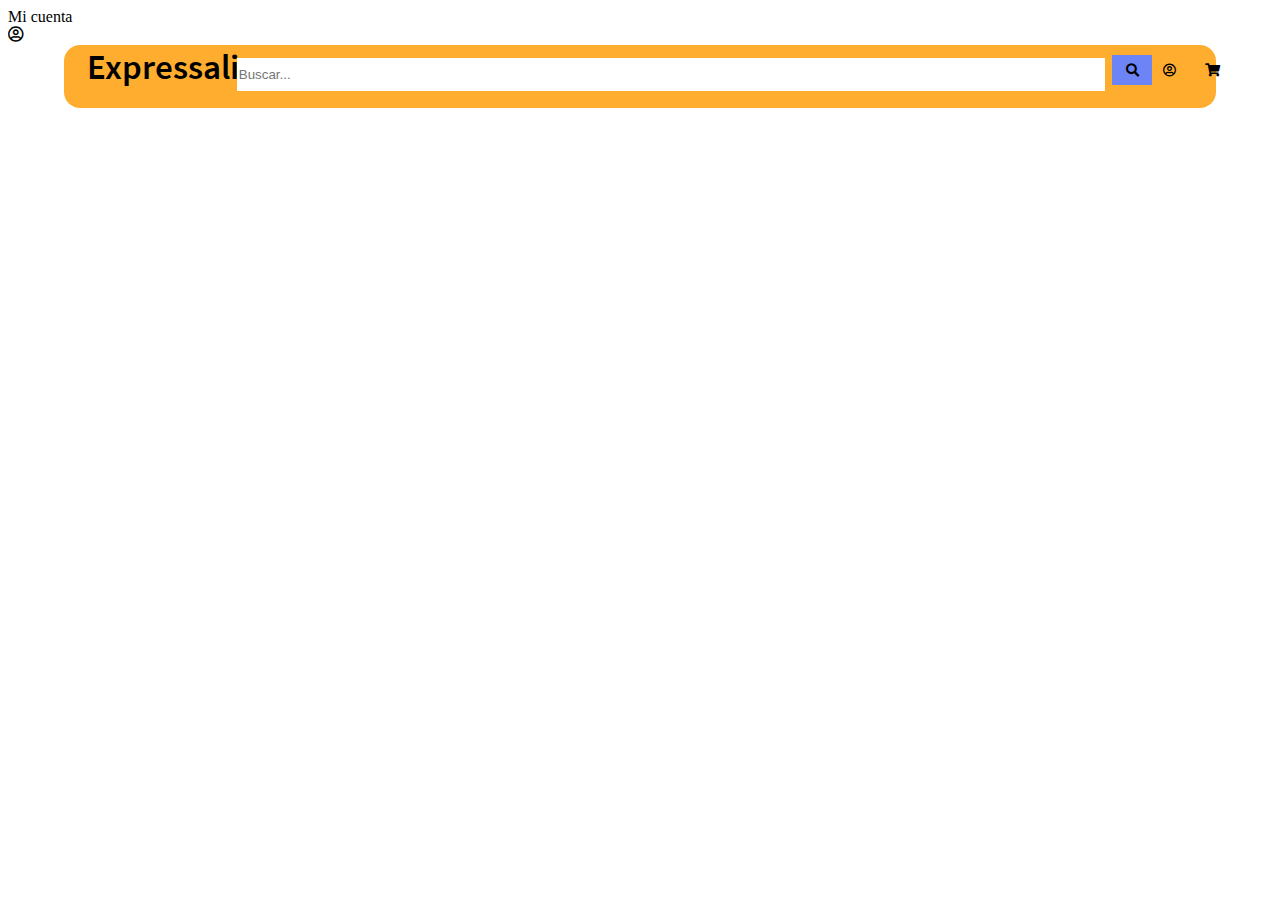
==== Practica4/miCuenta.html @ 235c80d8 "Feat: segunda vista" ====
<!DOCTYPE html>
<html lang="en">
<head>
    <meta charset="UTF-8">
    <meta http-equiv="X-UA-Compatible" content="IE=edge">
    <meta name="viewport" content="width=device-width, initial-scale=1.0">
    <title>Document</title><link href="./statics/styles/barraNav.css" rel="stylesheet" type="text/css">
    <link href="./statics/styles/miCuenta.css" rel="stylesheet" type="text/css">
    <!--<link href="libs/fontawesome/css/all.css" rel="stylesheet" type="text/css">-->
    <link rel="stylesheet" href=".\libs\fontawesome-free-5.15.3-web\css\all.css">
</head>
<body>
    <div id="nav">
        <div id="logo">Expressalia</div>
        <div id="nav1">
            <input type="text" name="buscador" placeholder="Buscar...">
            <button type="button" name="button" id="search"><i class="fas fa-search"></i></button>
            <button type="button" name="button" id="icon"><i class="far fa-user-circle"></i></button>
            <button type="button" name="button" id="carrito"><i class="fas fa-shopping-cart"></i></button>
        </div>
    </div>
    <div id="unCuarto">
        <div id="miCuenta">Mi cuenta</div>
        <div id="icono"><i class="far fa-user-circle"></i></div>
        <div id="nombre">
            <div id="nom"></div>
            <div id="texto"></div>
        </div>
        <div id="correo">
            <div id="mail"></div>
            <div id="texto2"></div>
        </div>
        <div id="direccion">
            <div id="dir"></div>
            <div id="texto2"></div>
        </div>
    </div>
    <div id="tresCuartos">
        <div id="seguridad">
            <div id="text1"></div>
            <div id="img1"></div>
            <div id="text12"></div>
        </div>
        <div id="misPedidos">
            <div id="text2"></div>
            <div id="img2"></div>
            <div id="text22"></div>
        </div>
        <div id="pago">
            <div id="text3"></div>
            <div id="img3"></div>
            <div id="text32"></div>
        </div>
        <div id="ventas">
            <div id="text4"></div>
            <div id="img4"></div>
            <div id="text42"></div>
        </div>
    </div>
</body>
</html>
---- Practica4/statics/styles/barraNav.css ----
/* = colores
-------------------------------------------------------------------*/
/* = tipografia
-------------------------------------------------------------------*/
@font-face {
    font-family: "SourceSansPro-Regular";
    src: url("../fonts/SourseSansPro/SourceSansPro-Regular.ttf");
    font-family: "SourceSansPro-SemiBold";
    src: url("../fonts/SourseSansPro/SourceSansPro-SemiBold.ttf");
}
/* = nav
-------------------------------------------------------------------*/
#logo{
    position: absolute;
    width: 10%;
    height: 5%;
    left: 2%;
    font-family: "SourceSansPro-SemiBold";
    font-size: 35px;
}
#nav{
    position: absolute;
    width: 90%;
    height: 7%;
    left: 5%;
    right: 5%;
    top: 5%;
    border-radius: 1em 1em;
    background-color: #FFAD2F;
}

input[type=text]
{
    left: 15%;
    right: 5%;
    top: 20%;
    position:absolute;
    width: 75%;
    height: 50%;
    border: none;
}
#search
{
    position:relative;
    left: 91%;
    top: 40%;
    height: 30px;
    width: 40px;
    border:none;
    background-color: #6C84F5;
}
#icon
{
    position:relative;
    left: 90%;
    top: 40%;
    height: 50px;
    width: 50px;
    border:none;
    background-color: transparent;
}
#carrito
{
    position:relative;
    left: 89%;
    top: 40%;
    height: 50px;
    width: 50px;
    border:none;
    background-color: transparent;
}
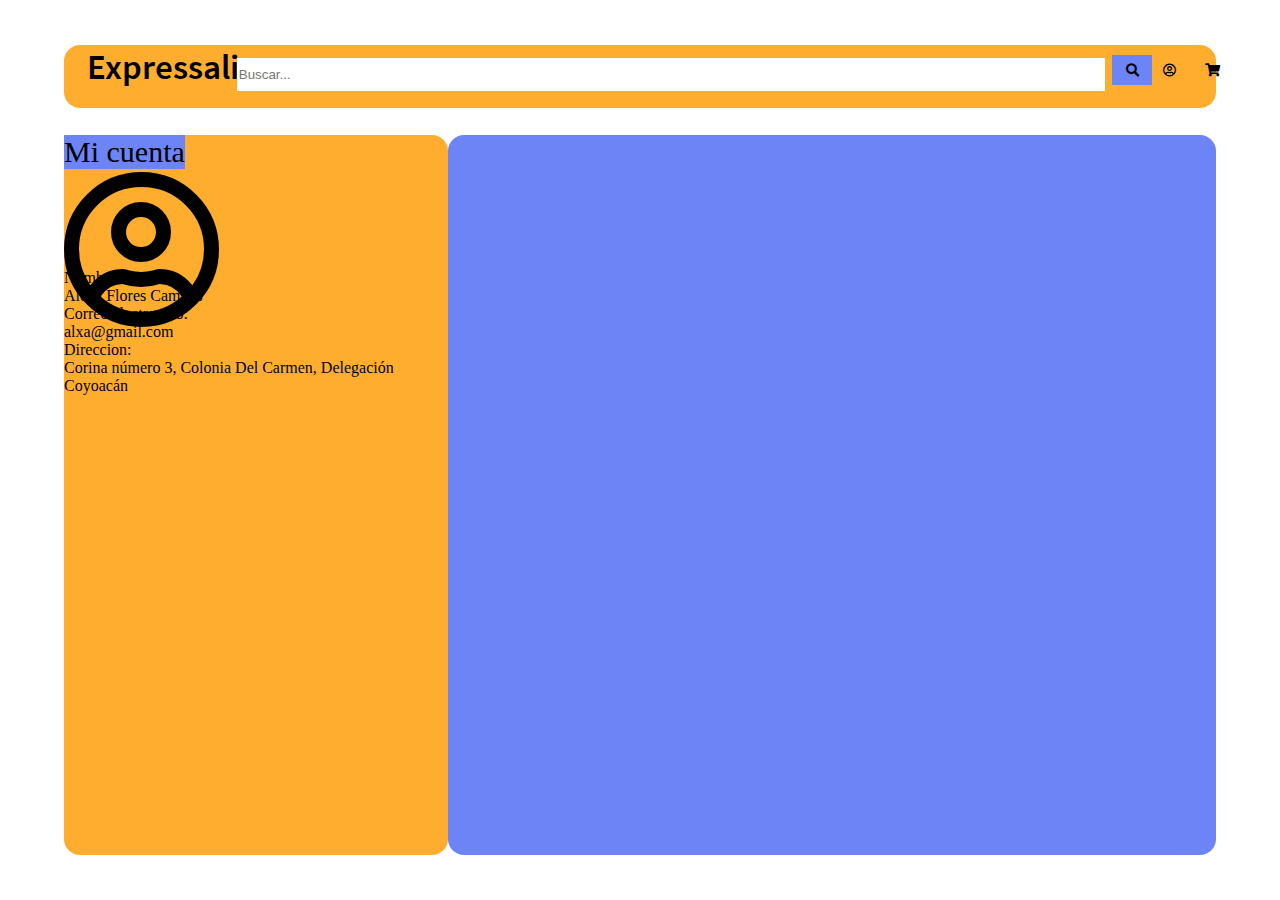
==== commit 84d9e5a1: "FEAT: textos" ====
--- a/Practica4/miCuenta.html
+++ b/Practica4/miCuenta.html
@@ -21,18 +21,18 @@
     </div>
     <div id="unCuarto">
         <div id="miCuenta">Mi cuenta</div>
-        <div id="icono"><i class="far fa-user-circle"></i></div>
+        <div id="icono"><i class="far fa-user-circle fa-10x"></i></div>
         <div id="nombre">
-            <div id="nom"></div>
-            <div id="texto"></div>
+            <div id="nom">Nombre:</div>
+            <div id="texto">Alexa Flores Campos</div>
         </div>
         <div id="correo">
-            <div id="mail"></div>
-            <div id="texto2"></div>
+            <div id="mail">Correo electronico: </div>
+            <div id="texto2">alxa@gmail.com</div>
         </div>
         <div id="direccion">
-            <div id="dir"></div>
-            <div id="texto2"></div>
+            <div id="dir">Direccion: </div>
+            <div id="texto3">Corina número 3, Colonia Del Carmen, Delegación Coyoacán</div>
         </div>
     </div>
     <div id="tresCuartos">
--- a/Practica4/statics/styles/miCuenta.css
+++ b/Practica4/statics/styles/miCuenta.css
@@ -0,0 +1,50 @@
+/* = tipografia
+-------------------------------------------------------------------*/
+@font-face {
+    font-family: "SourceSansPro-Regular";
+    src: url("../fonts/SourseSansPro/SourceSansPro-Regular.ttf");
+    font-family: "SourceSansPro-SemiBold";
+    src: url("../fonts/SourseSansPro/SourceSansPro-SemiBold.ttf");
+    font-family: "IstokWeb-Regular";
+    src: url("../fonts/IstokWeb/IstokWeb-Regular.ttf");
+}
+#unCuarto
+{
+    position: absolute;
+    width: 30%;
+    height: 80%;
+    left: 5%;
+    right: 5%;
+    top: 15%;
+    border-radius: 1em 1em;
+    background-color: #FFAD2F;
+}
+#tresCuartos
+{
+    position: absolute;
+    width: 60%;
+    height: 80%;
+    left: 35%;
+    right: 5%;
+    top: 15%;
+    border-radius: 1em 1em;
+    background-color: #6C84F5;
+}
+
+#miCuenta
+{
+    display: inline-block;
+    top: 40%;
+    font-family: "SourceSansPro-Regular";
+    font-size: 30px;
+    left: 50%;
+    background-color: #6C84F5;
+}
+#icono
+{
+    height: 100px;
+    width: 100px;
+    border:none;
+    background-color: transparent;
+}
+}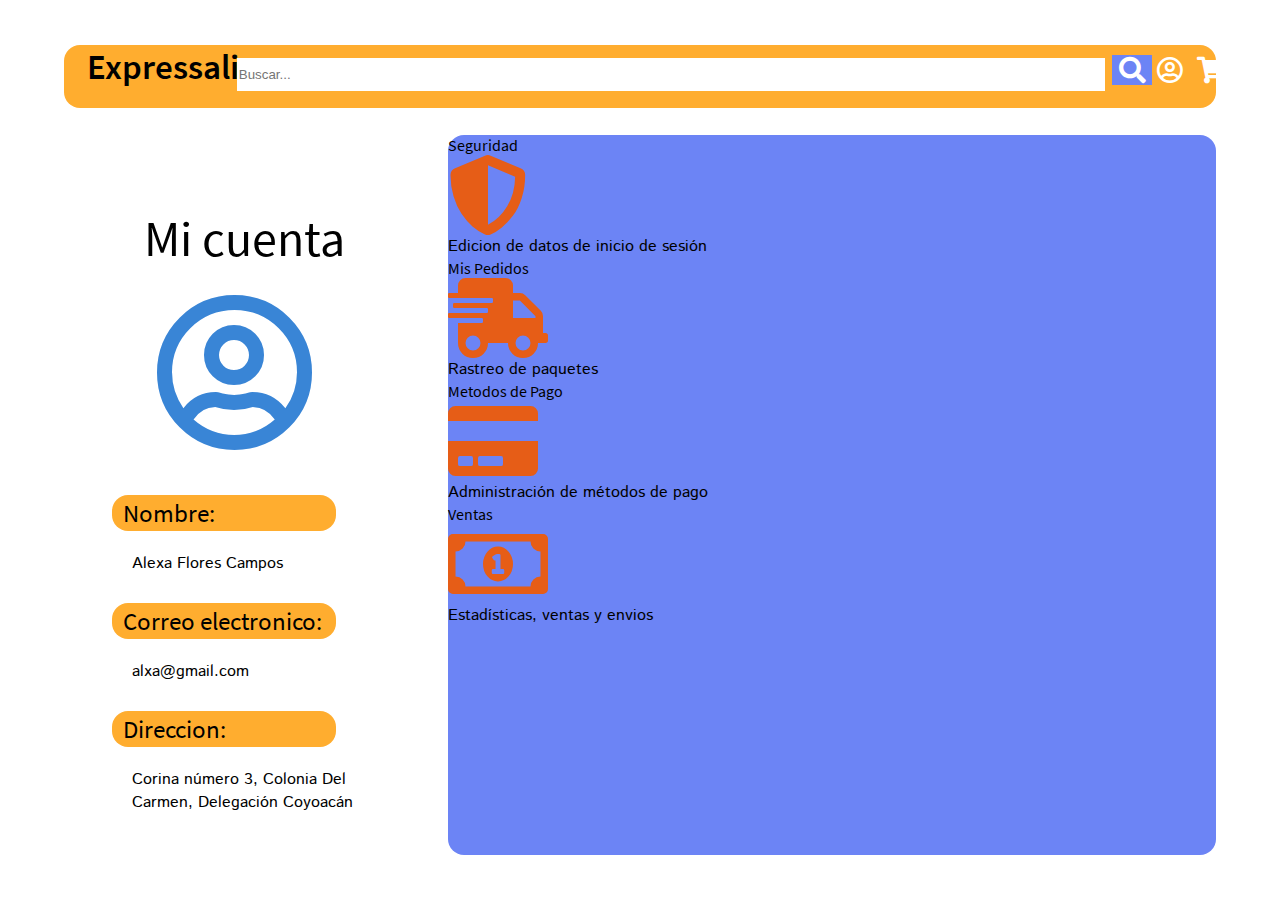
==== commit 45c86577: "FEAT: correcciones" ====
--- a/Practica4/miCuenta.html
+++ b/Practica4/miCuenta.html
@@ -14,14 +14,14 @@
         <div id="logo">Expressalia</div>
         <div id="nav1">
             <input type="text" name="buscador" placeholder="Buscar...">
-            <button type="button" name="button" id="search"><i class="fas fa-search"></i></button>
-            <button type="button" name="button" id="icon"><i class="far fa-user-circle"></i></button>
-            <button type="button" name="button" id="carrito"><i class="fas fa-shopping-cart"></i></button>
+            <button type="button" name="button" id="search"><i class="fas fa-search fa-2x" style="color:white"></i></button>
+            <button type="button" name="button" id="icon"><i class="far fa-user-circle fa-2x" style="color:white"></i></button>
+            <button type="submit" name="button" id="carrito"><i class="fas fa-shopping-cart fa-2x" style="color:white"></i></button>
         </div>
     </div>
     <div id="unCuarto">
         <div id="miCuenta">Mi cuenta</div>
-        <div id="icono"><i class="far fa-user-circle fa-10x"></i></div>
+        <div id="icono"><i class="far fa-user-circle fa-10x" style="color:#3985D6"></i></div>
         <div id="nombre">
             <div id="nom">Nombre:</div>
             <div id="texto">Alexa Flores Campos</div>
@@ -37,24 +37,24 @@
     </div>
     <div id="tresCuartos">
         <div id="seguridad">
-            <div id="text1"></div>
-            <div id="img1"></div>
-            <div id="text12"></div>
+            <div id="text1">Seguridad</div>
+            <div id="img1"><i class="fas fa-shield-alt fa-5x" style="color:#E65D17"></i></div>
+            <div id="text12">Edicion de datos de inicio de sesión</div>
         </div>
         <div id="misPedidos">
-            <div id="text2"></div>
-            <div id="img2"></div>
-            <div id="text22"></div>
+            <div id="text2">Mis Pedidos</div>
+            <div id="img2"><i class="fas fa-shipping-fast fa-5x" style="color:#E65D17"></i></div>
+            <div id="text22">Rastreo de paquetes</div>
         </div>
         <div id="pago">
-            <div id="text3"></div>
-            <div id="img3"></div>
-            <div id="text32"></div>
+            <div id="text3">Metodos de Pago</div>
+            <div id="img3"><i class="fas fa-credit-card fa-5x" style="color:#E65D17"></i></div>
+            <div id="text32">Administración de métodos de pago</div>
         </div>
         <div id="ventas">
-            <div id="text4"></div>
-            <div id="img4"></div>
-            <div id="text42"></div>
+            <div id="text4">Ventas</div>
+            <div id="img4"><i class="far fa-money-bill-alt fa-5x" style="color:#E65D17"></i></div>
+            <div id="text42">Estadísticas, ventas y envios</div>
         </div>
     </div>
 </body>
--- a/Practica4/statics/styles/miCuenta.css
+++ b/Practica4/statics/styles/miCuenta.css
@@ -3,21 +3,23 @@
 @font-face {
     font-family: "SourceSansPro-Regular";
     src: url("../fonts/SourseSansPro/SourceSansPro-Regular.ttf");
+}
+@font-face {
     font-family: "SourceSansPro-SemiBold";
     src: url("../fonts/SourseSansPro/SourceSansPro-SemiBold.ttf");
+}
+@font-face {
     font-family: "IstokWeb-Regular";
     src: url("../fonts/IstokWeb/IstokWeb-Regular.ttf");
 }
 #unCuarto
 {
     position: absolute;
-    width: 30%;
+    width: 25%;
     height: 80%;
     left: 5%;
     right: 5%;
     top: 15%;
-    border-radius: 1em 1em;
-    background-color: #FFAD2F;
 }
 #tresCuartos
 {
@@ -30,21 +32,64 @@
     border-radius: 1em 1em;
     background-color: #6C84F5;
 }
-
+#miCuenta,#nom,#mail,#dir,#text1,#text2,#text3,#text4
+{
+    font-family: "SourceSansPro-Regular";
+}
+#nom,#mail,#dir
+{
+    position: relative;
+    font-size: 25px;
+    left: 5%;
+    top: 5%;
+}
+#texto,#texto2,#texto3,#text12,#text22,#text32,#text42
+{
+    font-family: "IstokWeb-Regular";
+}
+#texto,#texto2,#texto3
+{
+    position: relative;
+    top: 70%;
+    left: 9%;
+}
 #miCuenta
 {
+    position: relative;
     display: inline-block;
-    top: 40%;
-    font-family: "SourceSansPro-Regular";
-    font-size: 30px;
-    left: 50%;
-    background-color: #6C84F5;
+    top: 10%;
+    font-size: 50px;
+    left: 25%;
 }
 #icono
 {
+    position: relative;
+    top: 13%;
+    left: 29%;
     height: 100px;
     width: 100px;
     border:none;
     background-color: transparent;
 }
+#nombre,#correo,#direccion
+{
+    position: absolute;
+    width: 70%;
+    height: 5%;
+    left: 15%;
+    right: 5%;
+    border-radius: 1em 1em;
+    background-color: #FFAD2F;
+}
+#nombre
+{
+    top: 50%;
+}
+#correo
+{
+    top: 65%;
+}
+#direccion
+{
+    top: 80%;
 }